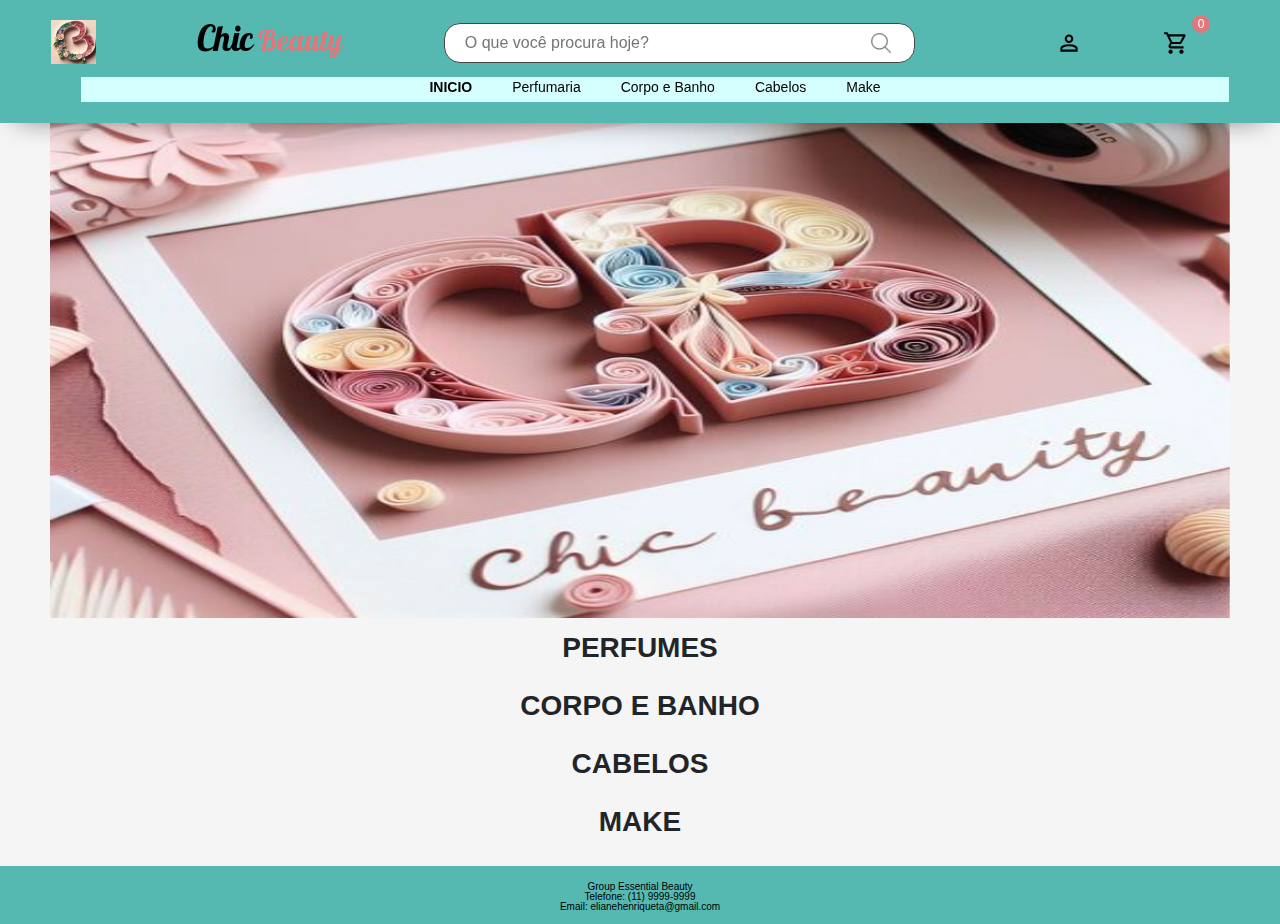
==== index.html @ 71fa20bf "projetofront" ====
<!DOCTYPE html>
<html lang="pt-pt">
<head>
    <meta charset="UTF-8" />
    <meta name="viewport" content="width=device-width, initial-scale=1.0" />
    <link href="https://cdn.jsdelivr.net/npm/bootstrap@5.3.3/dist/css/bootstrap.min.css" rel="stylesheet" integrity="sha384-QWTKZyjpPEjISv5WaRU9OFeRpok6YctnYmDr5pNlyT2bRjXh0JMhjY6hW+ALEwIH" crossorigin="anonymous" />
    <link rel="stylesheet" href="https://fonts.googleapis.com/css2?family=Material+Symbols+Outlined:opsz,wght,FILL,GRAD@24,400,0,0" />
    <link rel="preconnect" href="https://fonts.googleapis.com">
    <script src="https://code.jquery.com/jquery-3.5.1.min.js"></script>
    <script src="https://stackpath.bootstrapcdn.com/bootstrap/4.5.2/js/bootstrap.bundle.min.js"></script>
    <link rel="preconnect" href="https://fonts.gstatic.com" crossorigin>
    <link href="https://fonts.googleapis.com/css2?family=Galada&display=swap" rel="stylesheet">
    <link rel="stylesheet" href="css/styles.css" />
    <link rel="icon" type="image/svg+xml" href="/images/designer.jpeg" />
    <title>Chic Beauty</title>
</head>
<body>

<div id="header-container"></div>
<br>
<br>
<br>

<div id="carousel-container"></div>

<br>


<div id="produtos-container"></div>


<div id="footer-container"></div>

<!-- Util.js -->
<script src="https://code.jquery.com/jquery-3.5.1.min.js"></script>
<script src="https://cdn.jsdelivr.net/npm/bootstrap@5.3.0-alpha1/dist/js/bootstrap.bundle.min.js"></script>
<script src="./js/header.js"></script>
<script src="./js/produtos.js"></script>

</body>
</html>
---- css/styles.css ----
@import url("https://fonts.googleapis.com/css2?family=Bebas+Neue&family=Montserrat:ital,wght@0,100..900;1,100..900&family=Open+Sans:ital,wght@0,300..800;1,300..800&display=swap");
@import url("reset.css");
@import url("produtos.css");
@import url("header.css");
@import url("registerUser.css");
@import url("login.css");
@import url("footer.css");

:root {
    --cor-de-fundo: #f5f5f5;
    --branco: #FFFFFF;
    --cinza:#474646;
    --preto: #000000;
    --cinza-icon:#C0BFBF;
    --cinza-border:#a9a9a9;
    --cinza-input:#EFEFEF;
    --cinza-claro: #E4E4E4;
    /* --primary-color: #FA8072; */
    --primary-color: #de787d;
    --secondary-color: #00cc99;
    --terciario-color: #55b9b2;
    --color-menu: #d5ffff;
    --color-erro:red; 

    --fonte-principal: "Poppins", sans-serif;
    --fonte-secundario: "Josefin Sans,sans-serif";
}

* {
  margin: 0;
  padding: 0;
  box-sizing: border-box;
}

body {
  height: 100%;
  background-color: var(--cor-de-fundo);
  font-family: var(--fonte-principal);
}
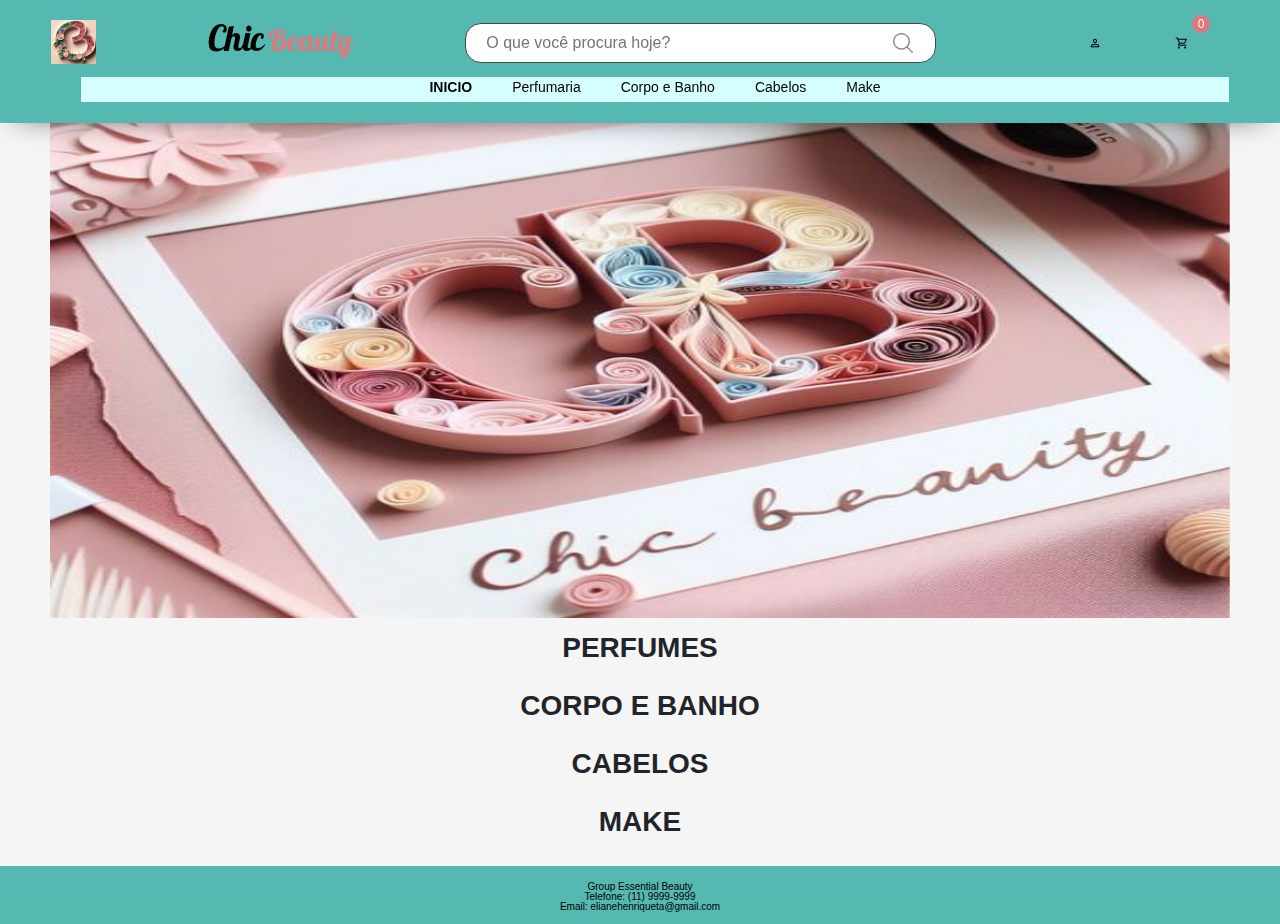
==== commit 2dc14410: "edicao de produtos" ====
--- a/index.html
+++ b/index.html
@@ -37,5 +37,7 @@
 <script src="./js/header.js"></script>
 <script src="./js/produtos.js"></script>
 
+
+
 </body>
 </html>
--- a/css/styles.css
+++ b/css/styles.css
@@ -3,6 +3,8 @@
 @import url("produtos.css");
 @import url("header.css");
 @import url("registerUser.css");
+@import url("registerProdutos.css");
+@import url("editProdutos.css");
 @import url("login.css");
 @import url("footer.css");
 
